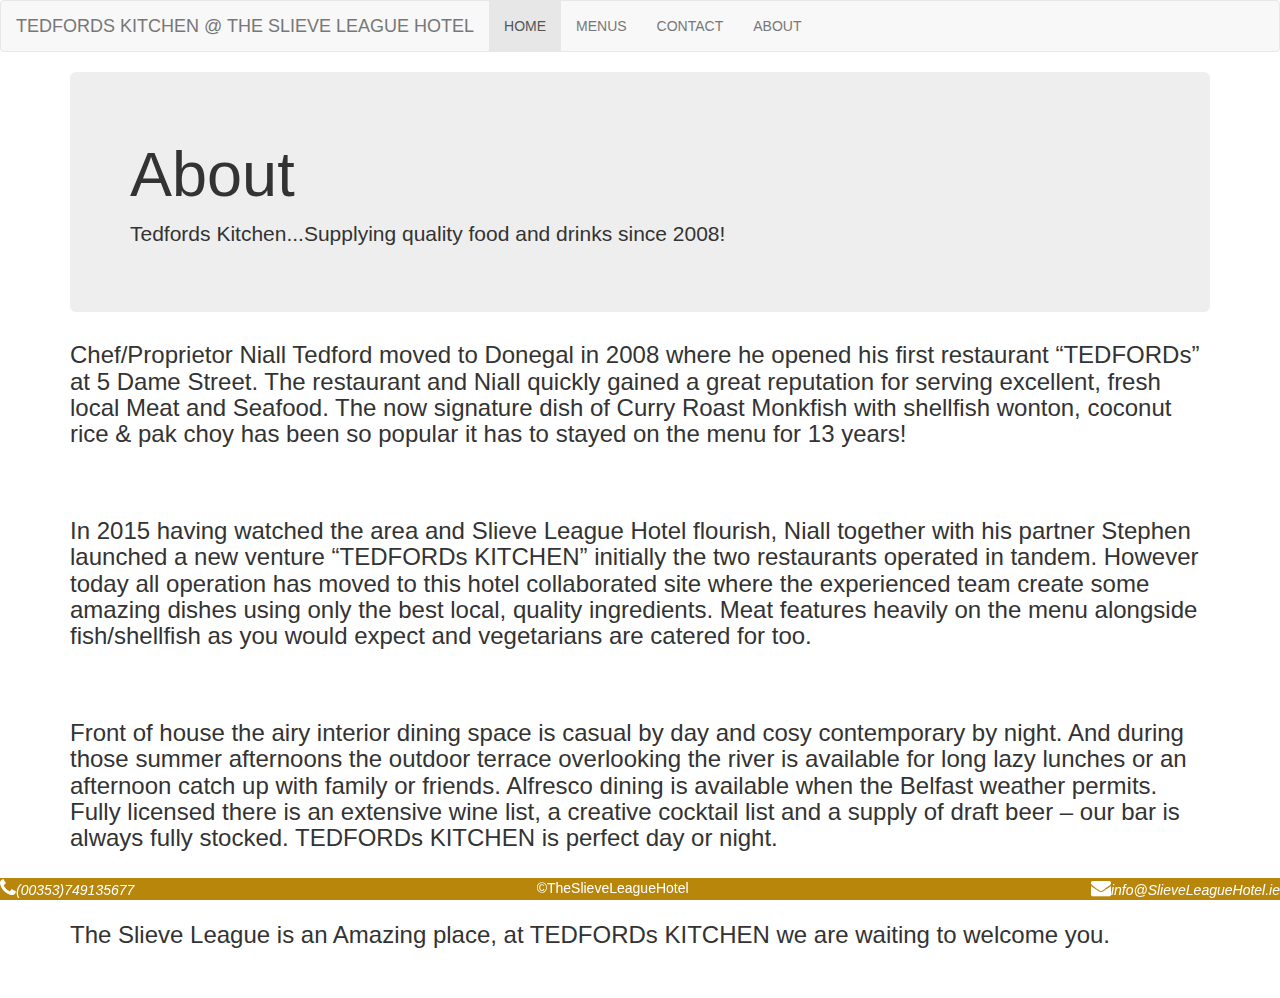
==== About.html @ 651bb1e1 "Add files via upload" ====
<!DOCTYPE html>
<html lang="en">
<head>
  <title>Hotel Project</title>
  <meta charset="utf-8">
  <meta name="viewport" content="width=device-width, initial-scale=1">
  <link rel="stylesheet" href="https://maxcdn.bootstrapcdn.com/bootstrap/3.4.1/css/bootstrap.min.css">
  <script src="https://ajax.googleapis.com/ajax/libs/jquery/3.5.1/jquery.min.js"></script>
  <script src="https://maxcdn.bootstrapcdn.com/bootstrap/3.4.1/js/bootstrap.min.js"></script>
   <link rel= "stylesheet" href ="https://cdnjs.cloudflare.com/ajax/libs/font-awesome/4.7.0/css/font-awesome.min.css">

  <link rel="stylesheet" href="About.css"/>
  
  </head>
<nav class="navbar navbar-default">
  <div class="container-fluid">
    <div class="navbar-header">
      <a class="navbar-brand" href="#">TEDFORDS KITCHEN @ THE SLIEVE LEAGUE HOTEL</a>
    </div>
    <ul class="nav navbar-nav nav-links">
      <li class="active"><a href="#">HOME</a></li>
      <li><a href="Menus.html">MENUS</a></li>
     <li><a href="Contact.html">CONTACT</a></li>
      <li><a href="About.html">ABOUT</a></li>
    </ul>
  </div>
</nav>

  
  
  
  
  
  
  <div class="container">
  <div class="jumbotron">
  <h1>About</h1>      
  <p>Tedfords Kitchen...Supplying quality food and drinks since 2008!</p>
  </div>
  <h3>Chef/Proprietor Niall Tedford moved to Donegal in 2008 where he opened his first restaurant “TEDFORDs” at 5 Dame Street. The restaurant and Niall quickly gained a great reputation for  serving excellent, fresh local Meat and Seafood.  The now signature dish of Curry Roast Monkfish with shellfish wonton, coconut rice & pak choy has been so popular it has to stayed on the menu for 13 years!</h3> 
<br>
<br>

  <h3>In 2015 having watched the area and Slieve League Hotel flourish, Niall together with his partner Stephen launched a new venture “TEDFORDs KITCHEN” initially the two restaurants operated in tandem. However today all operation has moved to this hotel collaborated site where the experienced team create some amazing dishes using only the best local, quality ingredients.  Meat features heavily on the menu alongside fish/shellfish as you would expect and vegetarians are catered for too.</h3>      
<br>
<br>  
  
  <h3>Front of house the airy interior dining space is casual by day and cosy contemporary by night. And during those summer afternoons the outdoor terrace overlooking the river is available for long lazy lunches or an afternoon catch up with family or friends. Alfresco dining is available when the Belfast weather permits. Fully licensed there is an extensive wine list, a creative cocktail list and a supply of draft beer – our bar is always fully stocked. TEDFORDs KITCHEN is perfect day or night.</h3>
<br>
<br>  
  
  <h3>The Slieve League is an Amazing place, at TEDFORDs KITCHEN we are waiting to welcome you.</h3>
  </div>

<br>
<br>


<div class="container">
<div class="footer">
<span>&copyTheSlieveLeagueHotel</span>
<span class="footer-left"><i class="fa fa-phone" style="font-size:20px"></i><i>(00353)749135677</i></span>
<span class="footer-right"><i style="font-size:20px" class="fa">&#xf0e0;</i><i>info@SlieveLeagueHotel.ie</i></span>
</div>
</div>





</body>
</html>
---- About.css ----
.footer {
position: fixed;
left: 0;
bottom: 0;
width: 100%;
background-color: #B8860B;
color: white;
text-align: center;
}
.footer-left {
float:left;
}
.footer-right {
float:right;
}
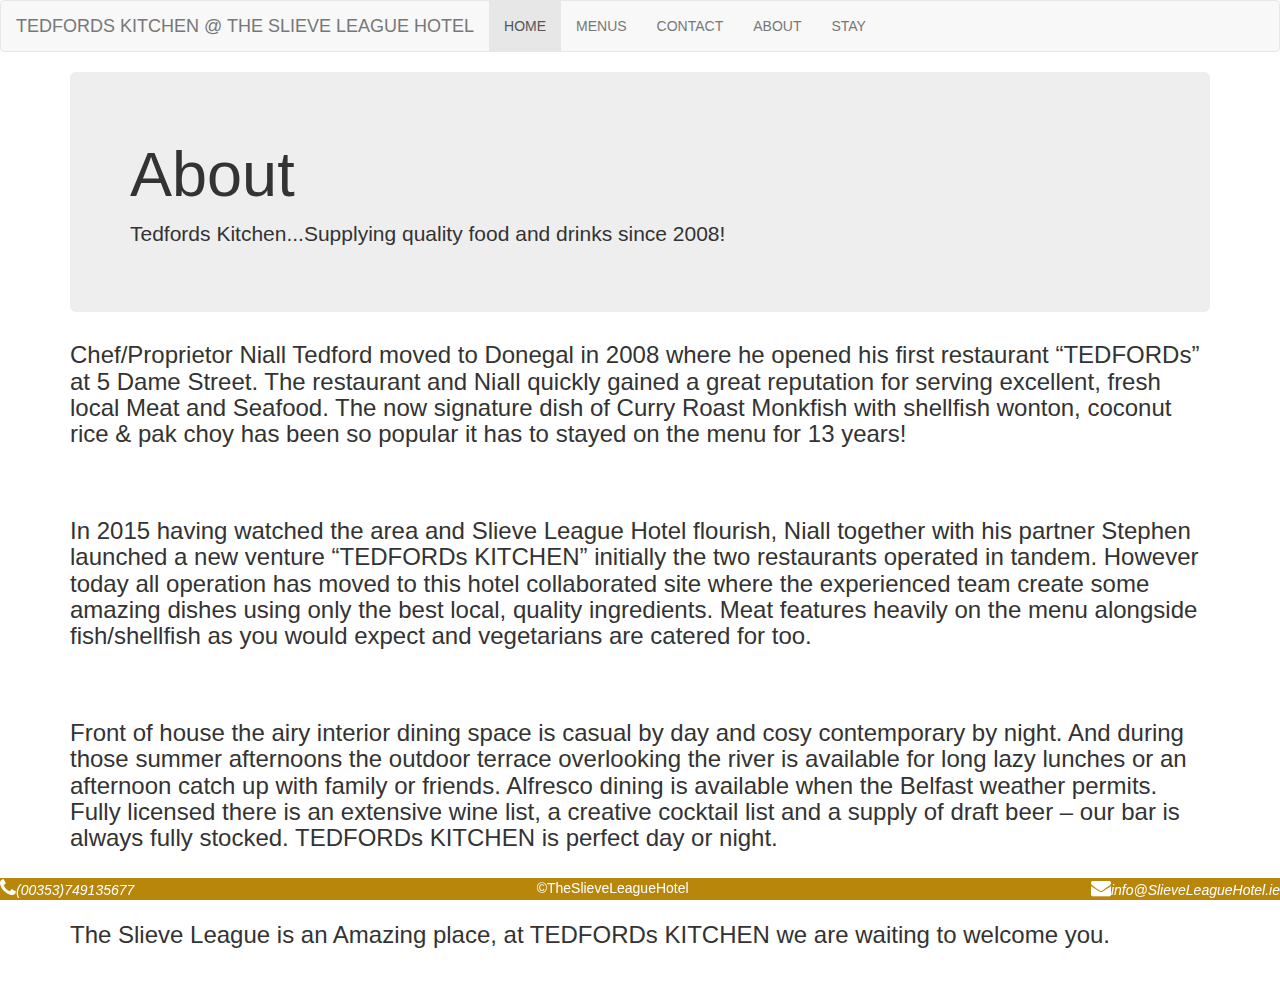
==== commit 7d9124df: "Update About.html" ====
--- a/About.html
+++ b/About.html
@@ -22,6 +22,7 @@
       <li><a href="Menus.html">MENUS</a></li>
      <li><a href="Contact.html">CONTACT</a></li>
       <li><a href="About.html">ABOUT</a></li>
+      <li><a href="bookings.html">STAY</a></li>
     </ul>
   </div>
 </nav>
@@ -69,4 +70,4 @@
 
 
 </body>
-</html>+</html>
